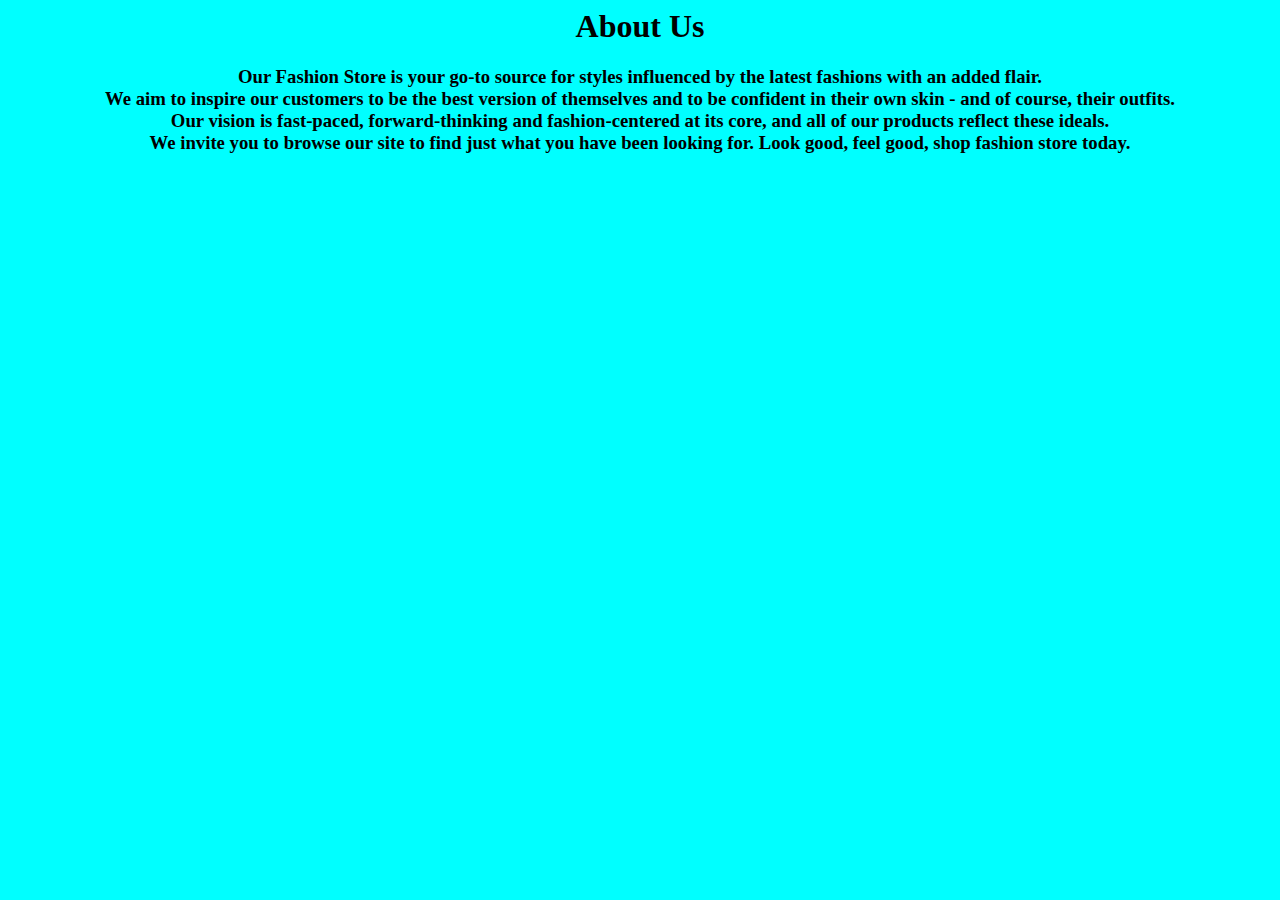
==== about_us.html @ 5a5f4c56 "Add files via upload" ====
<html>
<head>
	<title> About Us </title>
</head>
<body style="background-color:cyan">
<h1><center><b>About Us<b> </center></h1>
<center><h3>Our Fashion Store is your go-to source for styles influenced by the latest fashions with an added flair.<br> We aim to inspire our customers to be the best version of themselves and to be 
confident in their own skin - and of course, their outfits.<br>
Our vision is fast-paced, forward-thinking and fashion-centered at its core, and all of our products reflect these ideals.<br> We invite you to browse our site to find just what you have
been looking for. Look good, feel good, shop fashion store today.</h3></center>
</body>

</html>
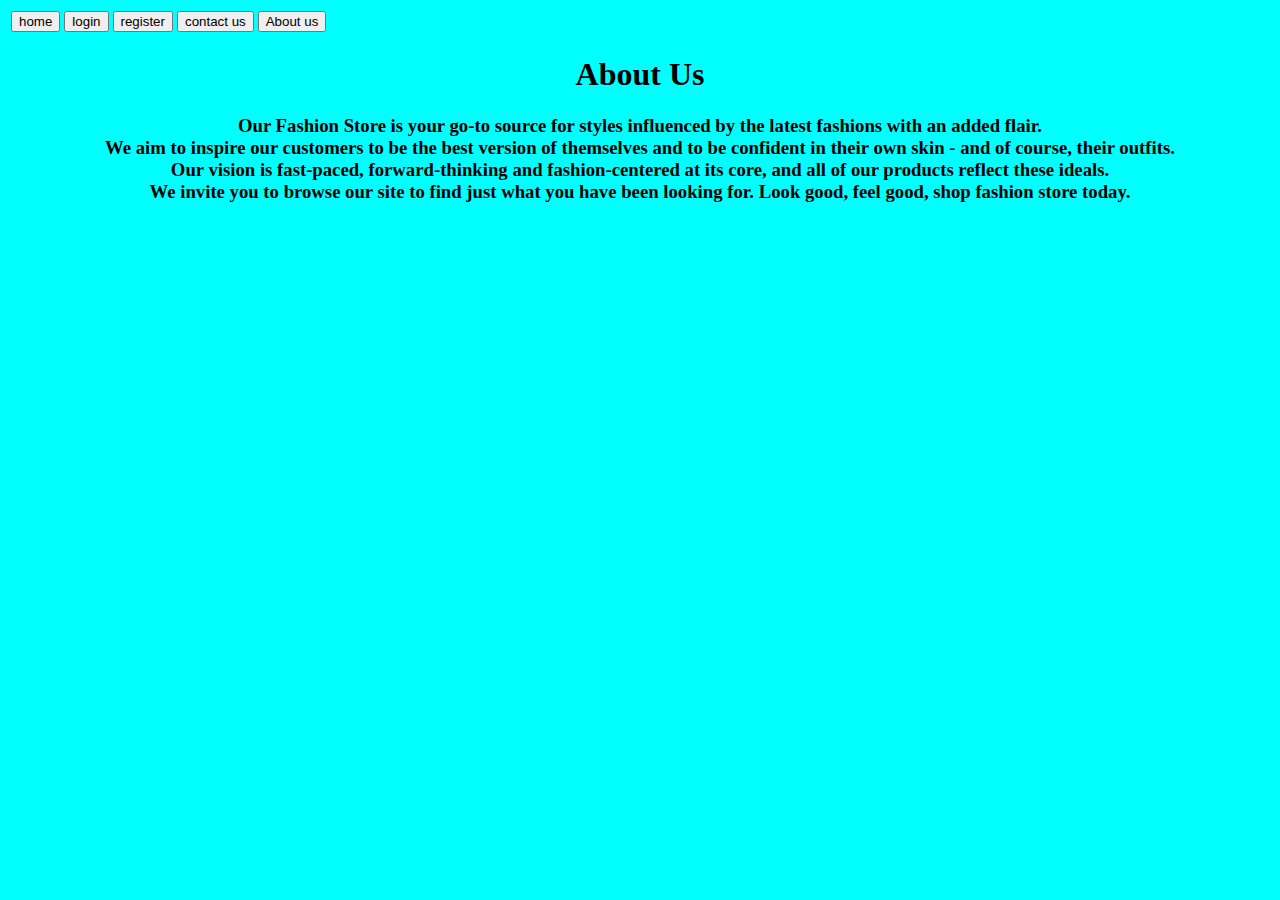
==== commit eaf9bd29: "Update about_us.html" ====
--- a/about_us.html
+++ b/about_us.html
@@ -3,6 +3,28 @@
 	<title> About Us </title>
 </head>
 <body style="background-color:cyan">
+
+<form name="AboutUs" method="post">
+<table>
+<tr>
+<td><input type="submit" formaction="https://zodiax1013.github.io/AT_Lab_03_CE039/index.html" name="home" value="home" ></td>
+
+
+<td><input type="submit" formaction="https://zodiax1013.github.io/AT_Lab_03_CE039/login.html" name="login" value="login"</td>
+
+
+<td><input type="submit"  formaction="https://zodiax1013.github.io/AT_Lab_03_CE039/Registration.html" name="register" value="register"</td>
+
+
+<td><input type="submit" formaction="https://zodiax1013.github.io/AT_Lab_03_CE039/Contact_us.html" name="contact_us" value="contact us"</td>
+
+
+<td><input type="submit" formaction="https://zodiax1013.github.io/AT_Lab_03_CE039/about_us" name="About_us" value="About us"</td>
+
+</tr>
+</table>
+</form>
+
 <h1><center><b>About Us<b> </center></h1>
 <center><h3>Our Fashion Store is your go-to source for styles influenced by the latest fashions with an added flair.<br> We aim to inspire our customers to be the best version of themselves and to be 
 confident in their own skin - and of course, their outfits.<br>
@@ -10,4 +32,4 @@
 been looking for. Look good, feel good, shop fashion store today.</h3></center>
 </body>
 
-</html>+</html>
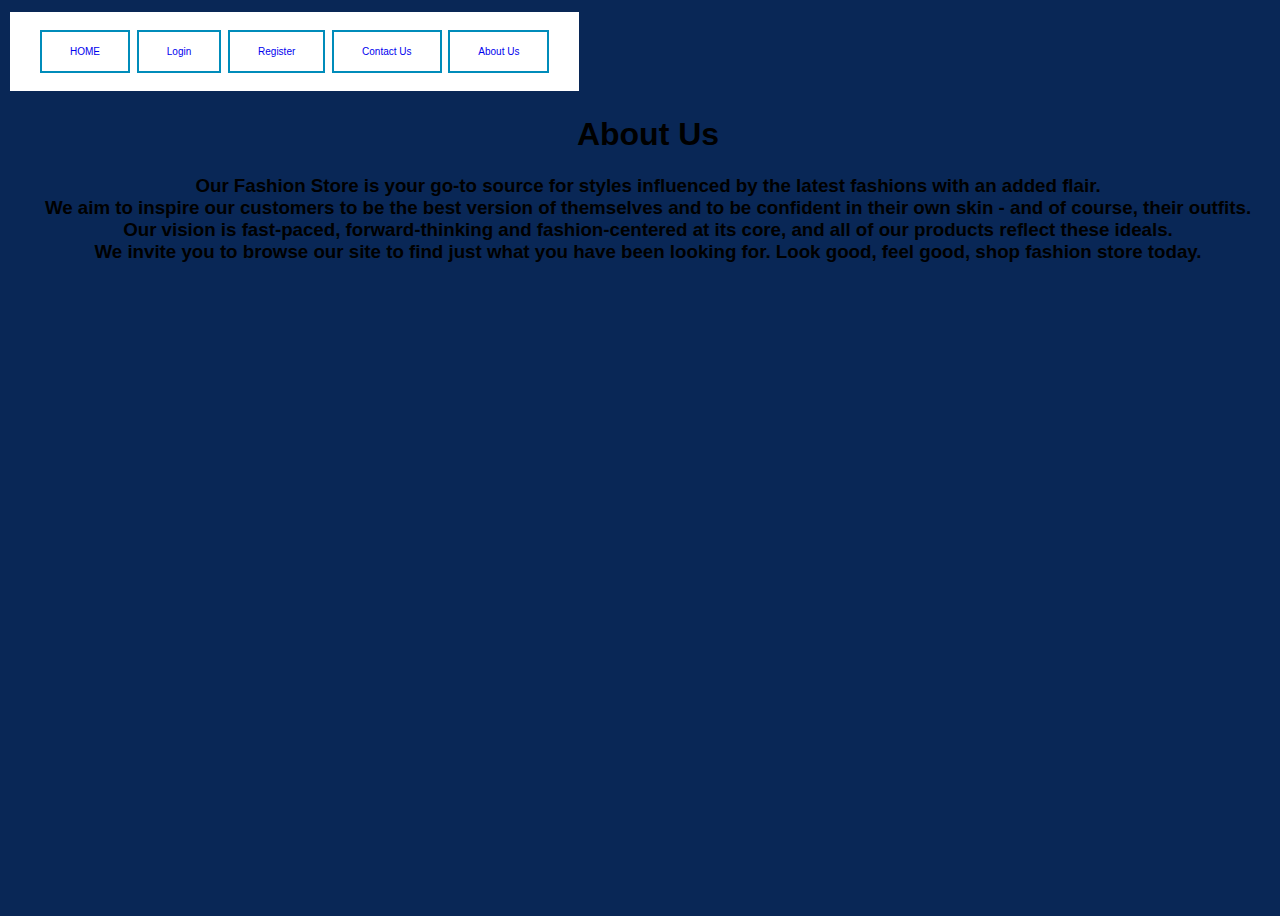
==== commit 764e7e7c: "Add files via upload" ====
--- a/about_us.html
+++ b/about_us.html
@@ -1,29 +1,21 @@
 <html>
 <head>
+	<link rel="stylesheet" href="mystyle.css">
+
 	<title> About Us </title>
 </head>
-<body style="background-color:cyan">
+<body class="page-name">
 
-<form name="AboutUs" method="post">
-<table>
-<tr>
-<td><input type="submit" formaction="https://zodiax1013.github.io/AT_Lab_03_CE039/index.html" name="home" value="home" ></td>
+<div class="btn">
 
+<Button class="btn btn1"><a href="https://zodiax1013.github.io/AT_Lab_03_CE039/index.html" style="text-decoration: none;"> HOME </a></Button>
+<Button class="btn btn1"><a href="https://zodiax1013.github.io/AT_Lab_03_CE039/login.html" style="text-decoration: none;"> Login </a></Button>
+<Button class="btn btn1"><a href="https://zodiax1013.github.io/AT_Lab_03_CE039/Registration.html" style="text-decoration: none;"> Register </a></Button>
+<Button class="btn btn1"><a href="https://zodiax1013.github.io/AT_Lab_03_CE039/Contact_us.html" style="text-decoration: none;"> Contact Us </a></Button>
+<Button class="btn btn1"><a href="https://zodiax1013.github.io/AT_Lab_03_CE039/About_us.html" style="text-decoration: none;"> About Us </a></Button>
 
-<td><input type="submit" formaction="https://zodiax1013.github.io/AT_Lab_03_CE039/login.html" name="login" value="login"</td>
+</div>
 
-
-<td><input type="submit"  formaction="https://zodiax1013.github.io/AT_Lab_03_CE039/Registration.html" name="register" value="register"</td>
-
-
-<td><input type="submit" formaction="https://zodiax1013.github.io/AT_Lab_03_CE039/Contact_us.html" name="contact_us" value="contact us"</td>
-
-
-<td><input type="submit" formaction="https://zodiax1013.github.io/AT_Lab_03_CE039/about_us" name="About_us" value="About us"</td>
-
-</tr>
-</table>
-</form>
 
 <h1><center><b>About Us<b> </center></h1>
 <center><h3>Our Fashion Store is your go-to source for styles influenced by the latest fashions with an added flair.<br> We aim to inspire our customers to be the best version of themselves and to be 
@@ -32,4 +24,4 @@
 been looking for. Look good, feel good, shop fashion store today.</h3></center>
 </body>
 
-</html>
+</html>--- a/mystyle.css
+++ b/mystyle.css
@@ -0,0 +1,104 @@
+	.page-title
+	{
+		background-image: url("");
+		color: ;
+	}
+	
+	.background
+	{
+		background-color: cyan;
+	}
+	
+	.page-name
+	{
+		background-image: url("shopping-online-sale-background_23-2147509490.jpg");
+	}
+	
+	
+	.btn {
+	  background-color: white; /* Green */
+	  border: none;
+	  color: white;
+	  padding: 14px 28px;
+	  text-align: center;
+	  text-decoration: none;
+	  display: inline-block;
+	  font-size: 10px;
+	  margin: 4px 2px;
+	  transition-duration: 0.4s;
+	  cursor: pointer;
+	}
+
+	
+	.btn1 {
+		background-color: white; 
+		color: black; 
+		border: 2px solid #008CBA;
+	}
+
+	.btn1:hover {
+		background-color: #008CBA;
+		color: white;
+	}
+	
+	body { 
+        width: 100%;
+        height:100%;
+        font-family: 'Open Sans', sans-serif;
+        background: #092756;
+        background: -moz-radial-gradient(0% 100%, ellipse cover, rgba(104,128,138,.4) 10%,rgba(138,114,76,0) 40%),-moz-linear-gradient(top,  rgba(57,173,219,.25) 0%, rgba(42,60,87,.4) 100%), -moz-linear-gradient(-45deg,  #670d10 0%, #092756 100%);
+    }
+	
+	.user{
+        width: 40px;
+        height: 40px;
+        top: 150px;
+        left:700px;
+        background-size: 100%;
+        position: absolute;
+    }
+	
+	.login { 
+
+        position: absolute;
+        top: 50%;
+        left: 50%;
+        margin: -150px 0 0 -150px;
+        width:300px;
+        height:300px;
+        font-size: 10Px;
+    }
+	.login h1 {
+	  box-shadow: 10px 1px 50px whitesmoke;
+	  border: solid;
+	  color: #fff; text-shadow: 0 0 150px rgba(0,0,0,0.3); letter-spacing:1px; text-align:center; }
+
+	input { 
+		width: 100%; 
+		margin-bottom: 10px; 
+		background: rgba(0,0,0,0.3);
+		border: none;
+		outline: none;
+		padding: 10px;
+		font-size: 13px;
+		color: #fff;
+		text-shadow: 1px 1px 1px rgba(0,0,0,0.3);
+		border: 4px solid rgba(0,0,0,0.3);
+		border-radius: 4px;
+		box-shadow: inset 0 -5px 45px rgba(100,100,100,0.2), 0 1px 1px rgba(255,255,255,0.2);
+		-webkit-transition: box-shadow .9s ease;
+		-moz-transition: box-shadow .9s ease;
+		-o-transition: box-shadow .9s ease;
+		-ms-transition: box-shadow .9s ease;
+		transition: box-shadow .9s ease;
+	}
+	input:focus 
+	{ 
+		box-shadow: inset 0 -5px 45px rgba(100,100,100,0.4), 0 1px 1px rgba(255,255,255,0.2); 
+	}
+	
+
+		
+	
+	
+	